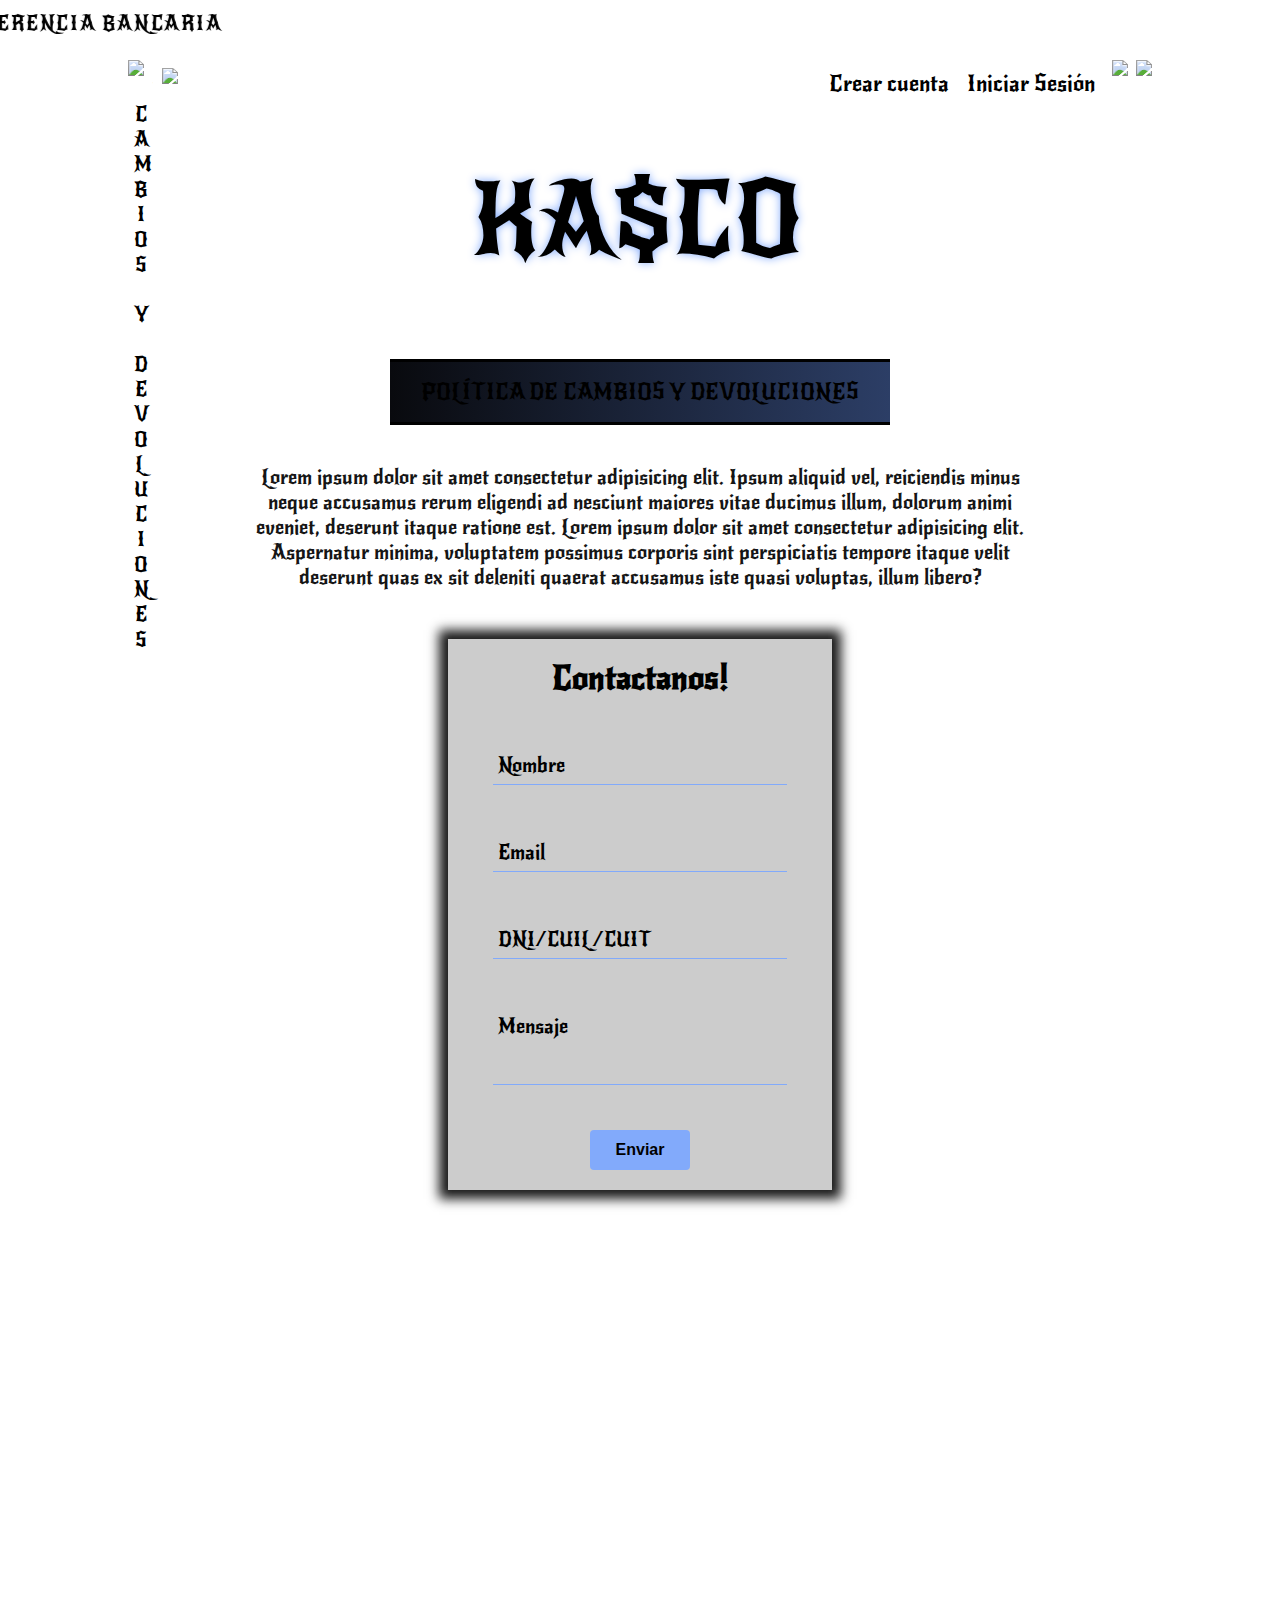
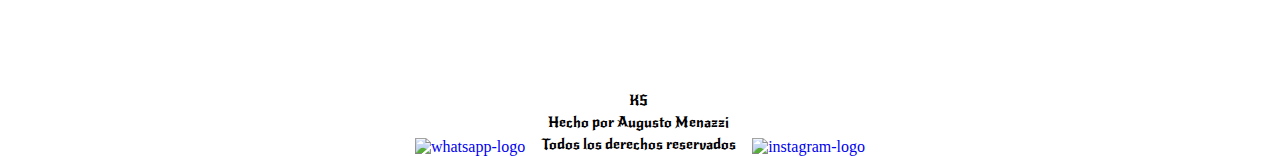
==== cambiosdevoluc.html @ a60dd6a8 "ultimos pasos antes de la entrega final" ====
<!DOCTYPE html>
<html lang="es">
<head>
    <meta charset="UTF-8">
    <meta http-equiv="X-UA-Compatible" content="IE=edge">
    <meta name="viewport" content="width=device-width, initial-scale=1.0">
    <title>KA$CO</title>

    <link rel="preconnect" href="https://fonts.googleapis.com">
    <link rel="preconnect" href="https://fonts.gstatic.com" crossorigin>
    <link
        href="https://fonts.googleapis.com/css2?family=Bungee&family=Caveat&family=Lexend+Tera&family=Major+Mono+Display&family=New+Rocker&display=swap"
        rel="stylesheet">
    <link rel="stylesheet" href="assets/main.css">
    <link rel="shortcut icon" href="assets/img/logochico.png">

</head>
<style>a {text-decoration: none;}</style>


<body>

    <div id="contenedor">
        
        <section id="toptext">
            <span>
                <marquee direction="right" scrollamount=25 class="texto__movimiento">10% OFF PAGANDO EN EFECTIVO O TRANSFERENCIA BANCARIA</marquee>
            </span>
        
        </section>

        <header id="header">
        
            <div class="btn__menu">
            
                <label for="btn__menu"><img src="assets/img/menu.png" class="header__logo"></label>
            
            
            </div>
        
            <input type="checkbox" id="btn__menu">
        
            <div class="container__menu">
        
                <div class="cont__menu">
        
                    <nav>
        
                        <a href="index.html">Inicio</a>
        
                        <a href="tienda.html">Tienda</a>
        
                        <a href="contacto.html">Contacto</a>
        
                        <a href="cambiosdevoluc.html">Cambios y devoluciones</a>
        
                        <a href="CuidadoPrendas.html">Cuidado de las prendas</a>
        
                        <a href="sobrenos.html">Sobre nosotros</a>
        
        
                    </nav>
        
                    <label for="btn__menu"><img src="assets/img/x.png"></label>
        
                </div>
        
            </div>
        
        
            <div class="header--rare">
            
                <div class="search-box">
                    <button class="btn-search"><img src="assets/img/search.png" class="header__logo"></button>

                    <input type="text" class="input-search" placeholder="Buscar...">
                </div>
            
            
                <div class="header__texto__marca">
                    <a href="index.html">
                        <p class="header__texto__ks">K$</p>
                    </a>
                </div>
            
                <div class="header__texto">
            
                    <a href="#">
                        <p>Crear cuenta</p>
                    </a>
                    <a href="#">
                        <p>Iniciar Sesión</p>
                    </a>
            
                </div>
            
                <div class="header__user">
                    <a href="#">
                        <img src="assets/img/user.png" class="header__logo">
            
            
                    </a>
                </div>
            
            </div>
        
            <div class="header__carrito">
                <a href="#">
                    <img src="assets/img/carrito.png" class="header__logo">
            
            
                </a>
            </div>
        
        
        </header>



        <section id="menu--rare">
        
            <div class="menu__texto--rare">
        
                <div class="texto__vertical">
                    <p>CAMBIOS⠀Y⠀DEVOLUCIONES</p>
        
        
                </div>
        
                <div class="menu__logo--rare">
                    <a href="index.html">KA$CO</a>
        
                </div>
        
        
            </div>
        
        </section>
        
        <main id="main">
        
            <div class="main__sobrenos">
        
                <div class="sobrenos__box">
                    <p class="sobrenos__box_ti">POLÍTICA DE CAMBIOS Y DEVOLUCIONES</p>
        
                </div>
        
        
                <div class="cambiosdev__box__text">
                    <p class="cambiosdev__mobilefirst_1">Lorem ipsum dolor sit amet consectetur adipisicing elit. Ipsum aliquid
                        vel, reiciendis minus neque
                        accusamus rerum eligendi ad nesciunt maiores vitae ducimus illum, dolorum animi eveniet, deserunt itaque
                        ratione est. Lorem ipsum dolor sit amet consectetur adipisicing elit. Aspernatur minima, voluptatem
                        possimus corporis sint perspiciatis tempore itaque velit deserunt quas ex sit deleniti quaerat accusamus
                        iste quasi voluptas, illum libero?
                    </p>
                    <p class="cambiosdev__mobilefirst_2"><a href="#">CLICK AQUÍ</a></p>
        
                </div>
            </div>
        
        
            <div class="cambiosdev__form">
        
                <form>
        
                    <div class="form">
        
                        <h1>Contactanos!</h1>
        
                        <div class="grupo">
        
                            <input type="text" required><span class="barra"></span>
                            <label>Nombre</label>
        
                        </div>
        
                        <div class="grupo">
        
                            <input type="email" required><span class="barra"></span>
                            <label>Email</label>
        
                        </div>
        
                        <div class="grupo">
        
                            <input type="text" required><span class="barra"></span>
                            <label>DNI/CUIL/CUIT</label>
        
                        </div>
        
                        <div class="grupo">
                            <textarea rows="3" required></textarea><span class="barra"></span>
                            <label>Mensaje</label>
        
                        </div>
        
                        <button type="submit">Enviar</button>
        
                    </div>
        
                </form>
        
            </div>
        
        </main>

        <footer id="footer">
        
            <div class="footer__iconos">
                <a href="#">
                    <img src="assets/img/whatsapp-logo.png" target="_blank" alt="whatsapp-logo">
                </a>
        
            </div>
        
        
            <li class="footer__texto">
        
                <ol>KS</ol>
                <ol>Hecho por Augusto Menazzi</ol>
                <ol>Todos los derechos reservados</ol>
        
            </li>
        
            <div class="footer__iconos">
                <a href="#">
                    <img src="assets/img/instagram-logo.png" target="_blank" alt="instagram-logo">
                </a>
            </div>
        
        
        </footer>

    </div>    


</body>
</html>
---- assets/main.css ----
@import url("https://fonts.googleapis.com/css2?family=Bungee&family=Caveat&family=Lexend+Tera&family=Major+Mono+Display&family=New+Rocker&display=swap");
* {
  margin: 0;
  padding: 0;
}

:root {
  --Fuente1: "Caveat", cursive;
  --Fuente2: "New Rocker", cursive;
  --Fuente3: "Major Mono Display", monospace;
  --Fuente4: "Bungee", cursive;
  --Fuente5: "Lexend Tera", sans-serif;
}

body {
  background-image: url(img/tormenta4.jpg);
  background-repeat: no-repeat;
  background-size: cover;
  background-position: center;
}

#contenedor {
  display: grid;
  grid-template-columns: 100%;
  grid-template-rows: repeat(5, auto);
  grid-template-areas: "toptext" "header" "menu" "main" "footer";
}

#toptext {
  grid-area: toptext;
}

#header {
  grid-area: header;
}

#menu {
  grid-area: menu;
}

#main {
  grid-area: main;
  margin-top: 6%;
}

#footer {
  grid-area: footer;
}

/*scrollbar*/
body::-webkit-scrollbar {
  width: 8px;
  height: 8px;
}

body::-webkit-scrollbar-track {
  border-radius: 1000px;
  background: #82AAFB;
}

body::-webkit-scrollbar-thumb {
  background-color: black;
  border-radius: 20px;
  border: 2px solid #82AAFB;
}

/*toptext*/
.texto__movimiento {
  width: 100%;
  height: 100%;
  font-family: "New Rocker", cursive;
  color: black;
  font-size: 20px;
  letter-spacing: 0.08em;
  padding-top: 1.2vh;
}

/*fin toptext*/
/*comienzo header*/
#header {
  margin-top: 20px;
  padding-left: 10%;
  padding-right: 10%;
  display: flex;
}
#header .btn__menu label {
  cursor: pointer;
}
#header #btn__menu {
  display: none;
  width: 100%;
  height: 100%;
}
#header #btn__menu:checked ~ .container__menu {
  opacity: 1;
  visibility: visible;
}
#header #btn__menu:checked ~ .container__menu .cont__menu {
  transform: translateX(0%);
}
#header .container__menu {
  position: absolute;
  width: 100%;
  height: 100%;
  top: 0;
  left: 0;
  transition: all 500ms ease;
  opacity: 0;
  visibility: hidden;
  background: rgba(0, 0, 0, 0.5);
  z-index: 2;
}
#header .container__menu .cont__menu {
  width: 100%;
  height: 100%;
  background-image: url(img/tormenta.jpg);
  background-position: center center;
  background-size: cover;
  position: relative;
  transition: all 500ms ease;
  transform: translateX(-100%);
}
#header .container__menu .cont__menu nav {
  transform: translateY(15%);
}
#header .container__menu .cont__menu nav a {
  display: flex;
  justify-content: center;
  text-decoration: none;
  padding: 20px;
  margin-bottom: 30px;
  color: black;
  transition: all 400ms ease;
  font-family: "New Rocker", cursive;
  font-size: 20px;
  background-color: rgba(255, 255, 255, 0.2);
}
#header .container__menu .cont__menu nav a:hover {
  border-left: 5px solid black;
  background-color: #82AAFB;
}
@media only screen and (min-width: 768px) {
  #header .container__menu .cont__menu nav a {
    display: block;
    text-decoration: none;
    padding: 7%;
    color: black;
    transition: all 400ms ease;
    font-family: "New Rocker", cursive;
    font-size: 19.5px;
  }
}
#header .container__menu .cont__menu label {
  position: absolute;
  right: 5px;
  top: 20px;
  cursor: pointer;
  border-radius: 10px;
  border-top: solid 4px;
  background-color: rgba(255, 255, 255, 0.2);
}
@media only screen and (min-width: 768px) {
  #header .container__menu .cont__menu {
    max-width: 250px;
  }
}
#header .header--rare {
  width: 100%;
  padding-left: 8px;
  padding-right: 8px;
  display: flex;
}
#header .header--rare .search-box {
  width: -webkit-fit-content;
  width: -moz-fit-content;
  width: fit-content;
  height: -webkit-fit-content;
  height: -moz-fit-content;
  height: fit-content;
  position: absolute;
  z-index: 1;
}
#header .header--rare .search-box .btn-search {
  width: 36px;
  height: 36px;
  border-style: none;
  font-size: 20px;
  outline: none;
  cursor: pointer;
  border-radius: 50%;
  position: absolute;
  right: 0px;
  background-color: transparent;
  pointer-events: painted;
}
#header .header--rare .search-box .btn-search:focus ~ .input-search {
  width: 60px;
  border-radius: 0px;
  border-bottom: 1px solid rgba(255, 255, 255, 0.5);
  transition: all 500ms cubic-bezier(0, 0.11, 0.35, 2);
}
@media only screen and (min-width: 768px) {
  #header .header--rare .search-box .btn-search:focus ~ .input-search {
    width: 120px;
  }
}
@media only screen and (min-width: 900px) {
  #header .header--rare .search-box .btn-search:focus ~ .input-search {
    width: 200px;
    border-radius: 0px;
    border-bottom: 1px solid rgba(255, 255, 255, 0.5);
    transition: all 500ms cubic-bezier(0, 0.11, 0.35, 2);
  }
}
#header .header--rare .search-box .input-search {
  height: 36px;
  width: 36px;
  border-style: none;
  font-size: 18px;
  font-family: "New Rocker", cursive;
  letter-spacing: 2px;
  outline: none;
  border-radius: 25px;
  transition: all 0.5s ease-in-out;
  padding-right: 35px;
  background-color: transparent;
  box-sizing: border-box;
}
#header .header--rare .search-box .input-search:placeholder {
  color: rgba(255, 255, 255, 0.5);
  font-size: 18px;
  letter-spacing: 2px;
  font-weight: 100;
  opacity: 0;
}
#header .header--rare .search-box .input-search:focus {
  width: 60px;
  border-radius: 0px;
  border-bottom: 1px solid rgba(255, 255, 255, 0.5);
  transition: all 500ms cubic-bezier(0, 0.11, 0.35, 2);
}
@media only screen and (min-width: 768px) {
  #header .header--rare .search-box .input-search:focus {
    width: 120px;
  }
  #header .header--rare .search-box .input-search:placeholder {
    opacity: 1;
  }
}
@media only screen and (min-width: 900px) {
  #header .header--rare .search-box .input-search:focus {
    width: 200px;
    border-radius: 0px;
    border-bottom: 1px solid rgba(255, 255, 255, 0.5);
    transition: all 500ms cubic-bezier(0, 0.11, 0.35, 2);
  }
}
#header .header--rare .header__texto__marca {
  margin-left: 36px;
  width: 100%;
  display: inline-flex;
  justify-content: center;
}
#header .header--rare .header__texto__marca p {
  font-family: "New Rocker", cursive;
  font-size: 50px;
  color: black;
  text-shadow: 0px 0px 10px #82AAFB;
}
@media only screen and (min-width: 768px) {
  #header .header--rare .header__texto__marca p {
    display: none;
  }
}
#header .header--rare .header__texto {
  width: 100%;
  height: 36px;
  margin-right: 17px;
  margin-top: 6px;
  display: flex;
  justify-content: flex-end;
  align-items: center;
  gap: 18px;
  display: none;
}
#header .header--rare .header__texto a {
  font-family: "New Rocker", cursive;
  font-size: 22px;
  color: black;
}
#header .header--rare .header__texto a p {
  padding: 0;
  margin: 0;
}
#header .header--rare .header__texto a:hover {
  color: white;
  transition: all 0.2s ease-in-out;
}
@media only screen and (min-width: 900px) {
  #header .header--rare .header__texto {
    display: inline-flex;
  }
}
#header .header__logo {
  cursor: pointer;
}
#header .header__logo:hover {
  filter: invert(1);
  transition: all 0.2s ease-in-out;
}

.menu {
  width: 100%;
  display: flex;
  flex-direction: column;
  align-items: center;
  justify-content: center;
}
.menu .box__menu__logo a p {
  font-size: 80px;
  font-family: "New Rocker", cursive;
  text-decoration: none;
  color: black;
  text-shadow: 0px 0px 10px #82AAFB;
  margin-top: 155px;
}
@media only screen and (min-width: 768px) {
  .menu .box__menu__logo a p {
    font-size: 135px;
    font-family: "New Rocker", cursive;
    text-decoration: none;
    color: black;
    text-shadow: 0px 0px 10px #82AAFB;
    margin-top: 155px;
  }
}
.menu .menu__texto {
  color: black;
  font-size: 20px;
  font-family: "New Rocker", cursive;
  margin-top: 5px;
  text-shadow: 0px 0px 10px #82AAFB;
}
@media only screen and (min-width: 768px) {
  .menu .menu__texto {
    color: black;
    font-size: 25px;
    font-family: "New Rocker", cursive;
    margin-top: 5px;
    text-shadow: 0px 0px 10px #82AAFB;
  }
}

#menu--rare .menu__texto--rare {
  width: 100%;
  height: 180px;
  display: flex;
  display: none;
  color: black;
}
#menu--rare .menu__texto--rare .texto__vertical {
  width: 1%;
  height: 180px;
  margin-left: 10.5%;
}
#menu--rare .menu__texto--rare .texto__vertical p {
  word-wrap: break-word;
  text-align: center;
  font-size: 20px;
  font-family: "New Rocker", cursive;
  margin: 0;
}
#menu--rare .menu__texto--rare .texto__vertical:hover {
  filter: invert(1);
  transition: all 0.2s ease-in-out;
  cursor: pointer;
}
#menu--rare .menu__texto--rare .menu__logo--rare {
  width: 100%;
  display: flex;
  align-items: flex-end;
  justify-content: center;
  padding-right: 12%;
}
#menu--rare .menu__texto--rare .menu__logo--rare a {
  font-size: 100px;
  font-family: "New Rocker", cursive;
  text-decoration: none;
  color: black;
  text-shadow: 0px 0px 10px #82AAFB;
}
@media only screen and (min-width: 768px) {
  #menu--rare .menu__texto--rare {
    display: inline-flex;
  }
}

.main--tienda .main__filter {
  width: 100%;
  height: 40px;
  display: flex;
  justify-content: center;
  align-items: center;
  flex-wrap: wrap;
  margin-bottom: 25px;
  gap: 5px;
}
@media only screen and (min-width: 768px) {
  .main--tienda .main__filter .dropdown__mobil__filter {
    display: none;
  }
}
.main--tienda .div__cat {
  width: 100%;
  height: 60px;
  display: none;
}
.main--tienda .div__cat ul {
  width: 100%;
  height: 70px;
  list-style: none;
  display: flex;
  justify-content: center;
  align-items: center;
  gap: 5px;
  padding: 0;
}
.main--tienda .div__cat ul li {
  display: flex;
  justify-content: center;
  align-items: center;
  width: 15%;
  height: 45px;
  background-color: #151515;
  cursor: pointer;
}
.main--tienda .div__cat ul li:hover a {
  filter: invert(1);
  transition: all 300ms;
}
.main--tienda .div__cat ul li a {
  font-style: none;
  color: white;
  font-family: "New Rocker", cursive;
  font-size: 16px;
}
@media only screen and (min-width: 1190px) {
  .main--tienda .div__cat ul li a {
    font-size: 25px;
  }
}
@media only screen and (min-width: 768px) {
  .main--tienda .div__cat {
    display: inline-flex;
  }
}
.main--tienda .main__opt {
  width: 100%;
  height: 100%;
  margin-top: 100px;
  padding-right: 150px;
  padding-left: 150px;
  display: flex;
  flex-wrap: wrap;
  justify-content: center;
  gap: 40px;
}
@media only screen and (min-width: 768px) {
  .main--tienda .main__opt {
    gap: 60px;
  }
}
.main--tienda .main__opt .main__opt__box {
  width: 200px;
  height: 240px;
  box-shadow: 0px 0px 11px 9px rgba(0, 0, 0, 0.9);
}
@media only screen and (min-width: 768px) {
  .main--tienda .main__opt .main__opt__box {
    width: 300px;
    height: 360px;
  }
}
.main--tienda .main__opt .main__opt__box a .main__opt__img {
  width: 200px;
  height: 200px;
}
@media only screen and (min-width: 768px) {
  .main--tienda .main__opt .main__opt__box a .main__opt__img {
    width: 300px;
    height: 300px;
  }
}
.main--tienda .main__opt .main__opt__box a ul {
  width: 200px;
  height: 40px;
  background-color: black;
  display: flex;
  flex-direction: column;
  justify-content: center;
  align-items: center;
  margin: 0;
  padding: 0;
}
@media only screen and (min-width: 768px) {
  .main--tienda .main__opt .main__opt__box a ul {
    width: 300px;
    height: 60px;
  }
}
.main--tienda .main__opt .main__opt__box a ul li {
  list-style: none;
  font-family: "New Rocker", cursive;
  color: white;
  font-size: 14px;
}
@media only screen and (min-width: 768px) {
  .main--tienda .main__opt .main__opt__box a ul li {
    font-size: 20px;
  }
}

.main--cuidadop {
  width: 100%;
  height: 100%;
}
.main--cuidadop .main__cuidadop__box {
  width: 100%;
  display: flex;
  justify-content: center;
  align-items: center;
  margin-top: 50px;
}
.main--cuidadop .main__cuidadop__box p {
  font-family: "New Rocker", cursive;
  font-size: 16px;
  margin: 0;
  padding: 0;
  color: black;
  font-style: none;
  text-shadow: 0px 0px 10px #82AAFB;
}
@media only screen and (min-width: 768px) {
  .main--cuidadop .main__cuidadop__box p {
    font-size: 25px;
  }
}
.main--cuidadop .main__cuidadop__box a {
  color: black;
}
.main--cuidadop .div__cat .div__cat__box {
  height: 200px;
  margin-top: 20px;
  list-style: none;
  display: flex;
  flex-direction: column;
  justify-content: center;
  align-items: center;
  flex-wrap: wrap;
  gap: 15px;
  padding: 0;
}
@media only screen and (min-width: 768px) {
  .main--cuidadop .div__cat .div__cat__box {
    flex-direction: row;
    height: 100px;
  }
}
.main--cuidadop .div__cat .div__cat__box li {
  display: flex;
  justify-content: center;
  align-items: center;
  width: 60%;
  height: 45px;
  background-color: #151515;
  cursor: pointer;
}
.main--cuidadop .div__cat .div__cat__box li:hover a {
  filter: invert(1);
  transition: all 300ms;
}
.main--cuidadop .div__cat .div__cat__box li a {
  font-style: none;
  color: white;
  font-family: "New Rocker", cursive;
  font-size: 16px;
}
@media only screen and (min-width: 768px) {
  .main--cuidadop .div__cat .div__cat__box li a {
    font-size: 24px;
  }
}
@media only screen and (min-width: 768px) {
  .main--cuidadop .div__cat .div__cat__box li {
    width: 20%;
  }
}
.main--cuidadop .div__cat .div__cat__box--rare {
  width: 100%;
  height: 300px;
  flex-wrap: wrap;
  flex-direction: row;
  justify-content: center;
  align-items: center;
  gap: 8%;
  display: none;
}
@media only screen and (min-width: 768px) {
  .main--cuidadop .div__cat .div__cat__box--rare {
    display: inline-flex;
  }
}
.main--cuidadop .div__cat .div__cat__box--rare li {
  list-style: none;
}
.main--cuidadop .div__cat .div__cat__box--rare li img {
  width: 250px;
  height: 250px;
  box-shadow: 0px 0px 11px 9px rgba(0, 0, 0, 0.9);
}

.main__sobrenos {
  display: flex;
  flex-direction: column;
  text-align: center;
  align-items: center;
  justify-content: center;
  gap: 40px;
  margin-left: 80px;
  margin-right: 80px;
}
@media only screen and (min-width: 768px) {
  .main__sobrenos {
    margin-left: 140px;
    margin-right: 140px;
  }
}
.main__sobrenos .sobrenos__box {
  width: 90%;
  height: 60px;
  border-top: 3px solid black;
  border-bottom: 3px solid black;
  background: linear-gradient(90deg, rgb(9, 10, 14) 0%, rgb(44, 62, 102) 100%);
  display: flex;
  align-items: center;
  justify-content: center;
}
@media only screen and (min-width: 768px) {
  .main__sobrenos .sobrenos__box {
    width: 50%;
  }
}
.main__sobrenos .sobrenos__box p {
  font-family: "New Rocker", cursive;
  color: black;
  font-size: 19px;
  cursor: pointer;
}
@media only screen and (min-width: 768px) {
  .main__sobrenos .sobrenos__box p {
    font-size: 22px;
  }
}
.main__sobrenos .sobrenos__box p:hover {
  filter: invert(1);
  transition: all 300ms;
}
.main__sobrenos .sobrenos__box__text {
  width: 80%;
  height: auto;
}
.main__sobrenos .sobrenos__box__text p {
  font-family: "New Rocker", cursive;
  font-size: 20px;
  color: #151515;
}
.main__sobrenos .sobrenos__box__text p:hover {
  transition: all 500ms;
  filter: invert(1);
  cursor: pointer;
}
.main__sobrenos .cambiosdev__box__text {
  width: 80%;
  height: auto;
}
.main__sobrenos .cambiosdev__box__text .cambiosdev__mobilefirst_1 {
  display: none;
}
@media only screen and (min-width: 768px) {
  .main__sobrenos .cambiosdev__box__text .cambiosdev__mobilefirst_1 {
    display: inline-flex;
  }
}
@media only screen and (min-width: 768px) {
  .main__sobrenos .cambiosdev__box__text .cambiosdev__mobilefirst_2 {
    display: none;
  }
}
.main__sobrenos .cambiosdev__box__text .cambiosdev__mobilefirst_2 a {
  text-decoration: none;
  color: black;
}
.main__sobrenos .cambiosdev__box__text p {
  font-family: "New Rocker", cursive;
  font-size: 20px;
  color: #151515;
}
.main__sobrenos .cambiosdev__box__text p:hover {
  transition: all 500ms;
  filter: invert(1);
  cursor: pointer;
}
.main__sobrenos .sobrenos__box__img {
  display: flex;
  justify-content: center;
  align-items: center;
  flex-direction: row;
  gap: 40px;
}
@media only screen and (min-width: 768px) {
  .main__sobrenos .sobrenos__box__img {
    gap: 120px;
  }
}
.main__sobrenos .sobrenos__box__img a img {
  height: 150px;
  width: 150px;
  box-shadow: 0px 0px 11px 9px rgba(0, 0, 0, 0.9);
}
@media only screen and (min-width: 768px) {
  .main__sobrenos .sobrenos__box__img a img {
    height: 325px;
    width: 325px;
  }
}

.cambiosdev__form {
  font-family: "New Rocker", cursive;
  width: 100%;
  height: 650px;
  display: flex;
  justify-content: center;
  align-items: center;
}
.cambiosdev__form *,
.cambiosdev__form ::before,
.cambiosdev__form ::after {
  margin: 0;
  padding: 0;
  box-sizing: border-box;
}
.cambiosdev__form h1 {
  text-align: center;
  margin: 10px 0;
  font-weight: 800;
}
.cambiosdev__form form {
  background: rgba(0, 0, 0, 0.2);
  width: 30%;
  padding: 10px 0;
  box-shadow: 0px 0px 11px 9px rgba(0, 0, 0, 0.9);
}
.cambiosdev__form .form {
  width: 100%;
  margin: auto;
}
.cambiosdev__form form .grupo {
  position: relative;
  margin: 45px;
}
.cambiosdev__form input,
.cambiosdev__form textarea {
  background: none;
  font-size: 18px;
  padding: 10px 10px 10px 5px;
  display: block;
  width: 100%;
  border: none;
  border-bottom: 1px solid #82AAFB;
  resize: none;
}
.cambiosdev__form input:focus,
.cambiosdev__form textarea:focus {
  outline: none;
  color: rgb(65, 65, 65);
}
.cambiosdev__form input:focus ~ label,
.cambiosdev__form input:valid ~ label,
.cambiosdev__form textarea:focus ~ label,
.cambiosdev__form textarea:valid ~ label {
  position: absolute;
  top: -14px;
  font-size: 12px;
  color: white;
}
.cambiosdev__form label {
  color: black;
  font-size: 20px;
  position: absolute;
  left: 5px;
  top: 10px;
  transition: 0.5s ease all;
  pointer-events: none;
}
.cambiosdev__form input:focus ~ .barra::before,
.cambiosdev__form textarea:focus ~ .barra::before {
  width: 100%;
}
.cambiosdev__form .barra {
  position: relative;
  display: block;
  width: 100%;
}
.cambiosdev__form .barra::before {
  content: "";
  height: 2px;
  width: 0%;
  bottom: 0;
  position: absolute;
  background: #82AAFB;
  transition: 0.3s ease all;
  left: 0%;
}
.cambiosdev__form button {
  background: #82AAFB;
  display: block;
  width: 100px;
  height: 40px;
  border: none;
  color: rgb(0, 0, 0);
  border-radius: 4px;
  font-size: 16px;
  margin: 10px auto;
  cursor: pointer;
  font-weight: bold;
}
@media screen and (max-width: 1100px) {
  .cambiosdev__form form {
    width: 50%;
  }
}
@media screen and (max-width: 600px) {
  .cambiosdev__form form {
    width: 60%;
  }
}
@media screen and (max-width: 450px) {
  .cambiosdev__form form {
    width: 80%;
  }
}
@media screen and (max-width: 300px) {
  .cambiosdev__form form {
    width: 90%;
  }
}

#footer {
  margin-top: 50vh;
  display: flex;
  justify-content: center;
  align-items: flex-end;
}
#footer .footer__iconos {
  margin-left: 15px;
  margin-right: 15px;
}
#footer .footer__iconos:hover {
  filter: invert(1);
}
#footer .footer__texto {
  color: black;
  font-family: "New Rocker", cursive;
  list-style-type: none;
  font-size: 15px;
  display: flex;
  flex-direction: column;
  align-items: center;
}
#footer .footer__texto ol {
  margin-bottom: 2px;
  padding: 1px;
}/*# sourceMappingURL=main.css.map */
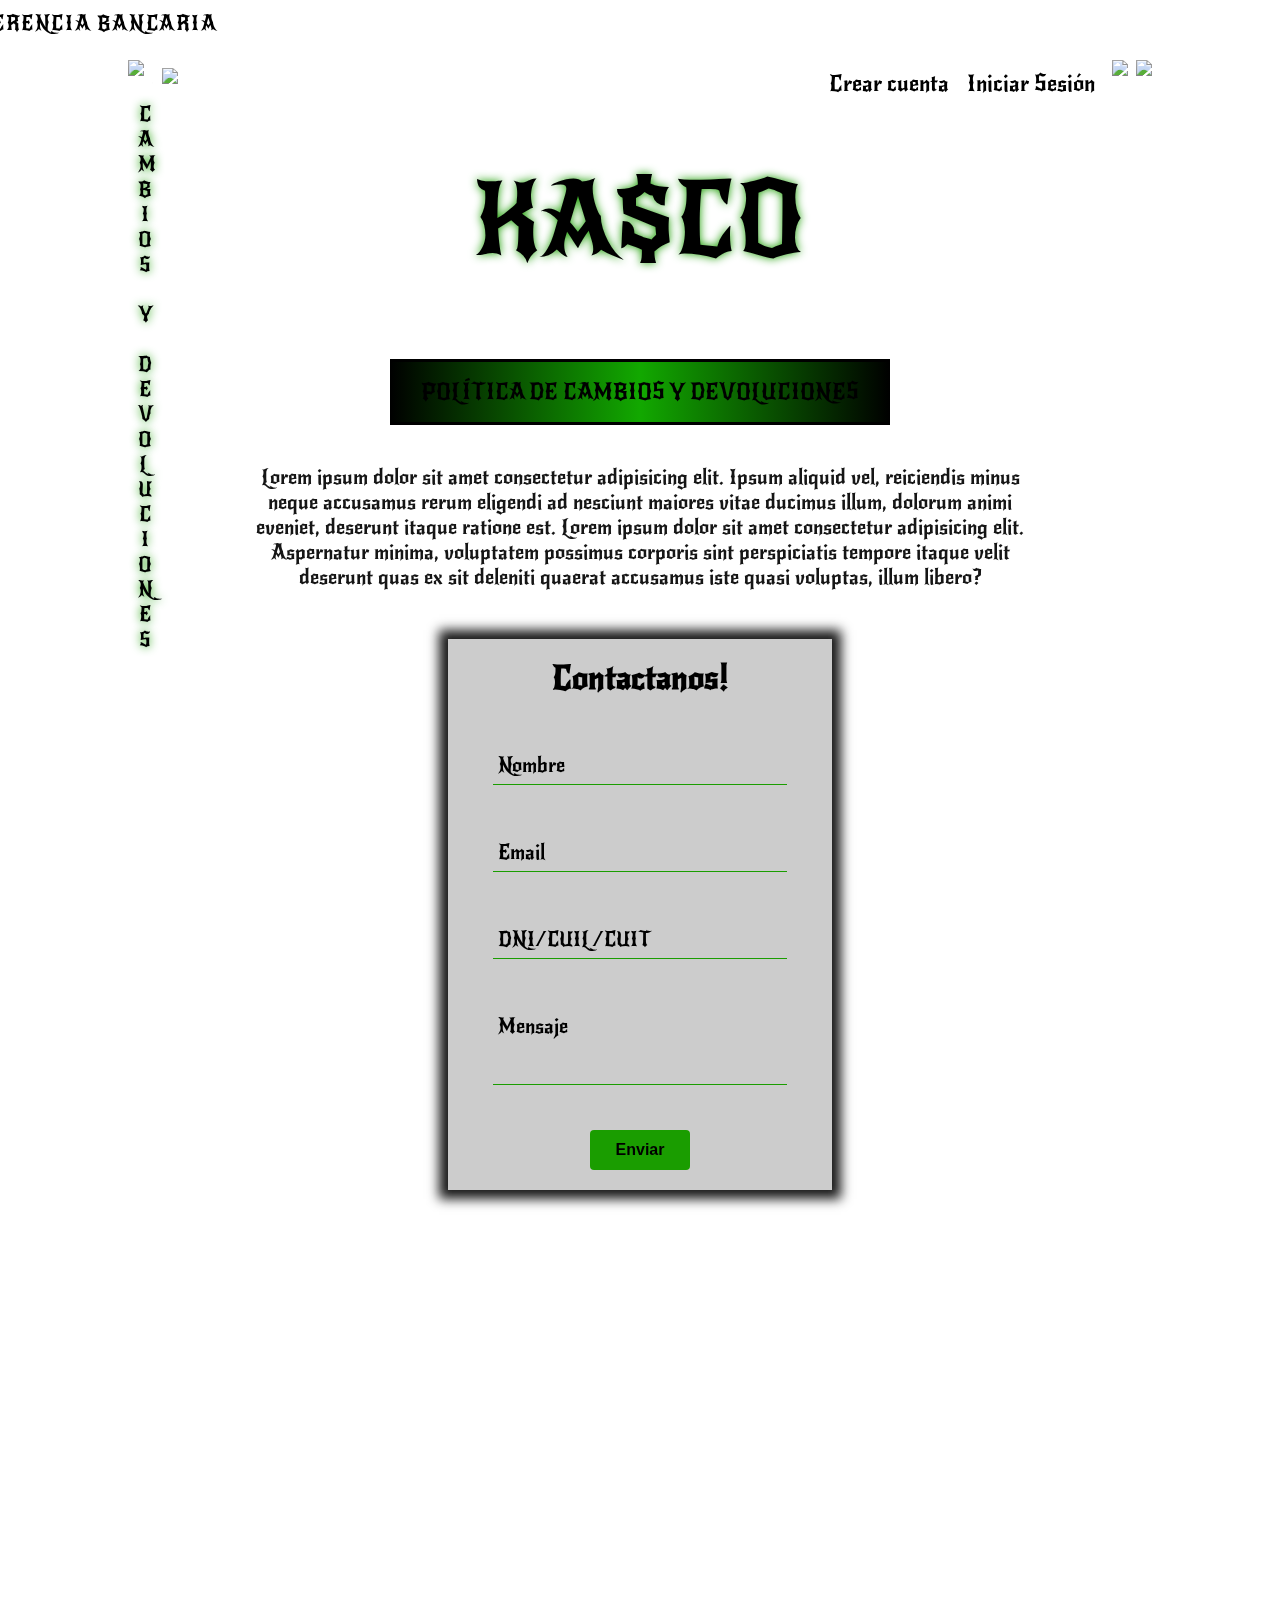
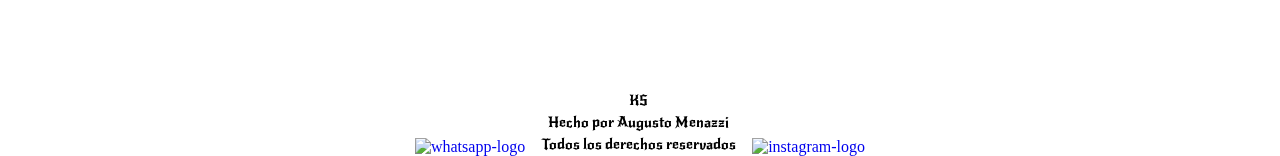
==== commit a27f48f8: "falta seo y termino" ====
--- a/cambiosdevoluc.html
+++ b/cambiosdevoluc.html
@@ -19,6 +19,9 @@
 
 
 <body>
+
+    <video src="assets/img/videofondo.mp4" type="video/mp4" autoplay="true" muted="true" loop="true"></video>
+
 
     <div id="contenedor">
         
--- a/assets/main.css
+++ b/assets/main.css
@@ -13,10 +13,18 @@
 }
 
 body {
-  background-image: url(img/tormenta4.jpg);
-  background-repeat: no-repeat;
-  background-size: cover;
-  background-position: center;
+  position: relative;
+  margin: 0;
+}
+
+video {
+  position: fixed;
+  right: 0;
+  bottom: 0;
+  min-width: 105%;
+  min-height: 100%;
+  transform: translateX(calc((100% - 100vw) / 2));
+  z-index: -2;
 }
 
 #contenedor {
@@ -54,14 +62,13 @@
 }
 
 body::-webkit-scrollbar-track {
-  border-radius: 1000px;
-  background: #82AAFB;
+  background: grey;
 }
 
 body::-webkit-scrollbar-thumb {
   background-color: black;
   border-radius: 20px;
-  border: 2px solid #82AAFB;
+  border: 2px solid gray;
 }
 
 /*toptext*/
@@ -113,7 +120,7 @@
 #header .container__menu .cont__menu {
   width: 100%;
   height: 100%;
-  background-image: url(img/tormenta.jpg);
+  background-image: url(img/fondosidebar.jpg);
   background-position: center center;
   background-size: cover;
   position: relative;
@@ -137,7 +144,7 @@
 }
 #header .container__menu .cont__menu nav a:hover {
   border-left: 5px solid black;
-  background-color: #82AAFB;
+  background-color: #1A9D00;
 }
 @media only screen and (min-width: 768px) {
   #header .container__menu .cont__menu nav a {
@@ -265,7 +272,7 @@
   font-family: "New Rocker", cursive;
   font-size: 50px;
   color: black;
-  text-shadow: 0px 0px 10px #82AAFB;
+  text-shadow: 0px 0px 10px #1A9D00;
 }
 @media only screen and (min-width: 768px) {
   #header .header--rare .header__texto__marca p {
@@ -295,6 +302,7 @@
 #header .header--rare .header__texto a:hover {
   color: white;
   transition: all 0.2s ease-in-out;
+  text-shadow: 0px 0px 10px #1A9D00;
 }
 @media only screen and (min-width: 900px) {
   #header .header--rare .header__texto {
@@ -321,7 +329,7 @@
   font-family: "New Rocker", cursive;
   text-decoration: none;
   color: black;
-  text-shadow: 0px 0px 10px #82AAFB;
+  text-shadow: 0px 0px 10px #1A9D00;
   margin-top: 155px;
 }
 @media only screen and (min-width: 768px) {
@@ -330,16 +338,20 @@
     font-family: "New Rocker", cursive;
     text-decoration: none;
     color: black;
-    text-shadow: 0px 0px 10px #82AAFB;
+    text-shadow: 0px 0px 10px #1A9D00;
     margin-top: 155px;
   }
 }
+.menu .box__menu__logo a p:hover {
+  filter: invert(1);
+  transition: all 500ms;
+}
 .menu .menu__texto {
   color: black;
   font-size: 20px;
   font-family: "New Rocker", cursive;
   margin-top: 5px;
-  text-shadow: 0px 0px 10px #82AAFB;
+  text-shadow: 0px 0px 10px #1A9D00;
 }
 @media only screen and (min-width: 768px) {
   .menu .menu__texto {
@@ -347,7 +359,11 @@
     font-size: 25px;
     font-family: "New Rocker", cursive;
     margin-top: 5px;
-    text-shadow: 0px 0px 10px #82AAFB;
+    text-shadow: 0px 0px 10px #1A9D00;
+  }
+  .menu .menu__texto:hover {
+    filter: invert(1);
+    transition: all 500ms;
   }
 }
 
@@ -361,19 +377,19 @@
 #menu--rare .menu__texto--rare .texto__vertical {
   width: 1%;
   height: 180px;
-  margin-left: 10.5%;
+  margin-left: 10.8%;
 }
 #menu--rare .menu__texto--rare .texto__vertical p {
   word-wrap: break-word;
   text-align: center;
   font-size: 20px;
   font-family: "New Rocker", cursive;
+  text-shadow: 0px 0px 10px #1A9D00;
   margin: 0;
 }
 #menu--rare .menu__texto--rare .texto__vertical:hover {
   filter: invert(1);
-  transition: all 0.2s ease-in-out;
-  cursor: pointer;
+  transition: all 500ms;
 }
 #menu--rare .menu__texto--rare .menu__logo--rare {
   width: 100%;
@@ -387,7 +403,11 @@
   font-family: "New Rocker", cursive;
   text-decoration: none;
   color: black;
-  text-shadow: 0px 0px 10px #82AAFB;
+  text-shadow: 0px 0px 10px #1A9D00;
+}
+#menu--rare .menu__texto--rare .menu__logo--rare a:hover {
+  filter: invert(1);
+  transition: all 500ms;
 }
 @media only screen and (min-width: 768px) {
   #menu--rare .menu__texto--rare {
@@ -395,6 +415,7 @@
   }
 }
 
+/*comienzo codigo tienda*/
 .main--tienda .main__filter {
   width: 100%;
   height: 40px;
@@ -402,7 +423,8 @@
   justify-content: center;
   align-items: center;
   flex-wrap: wrap;
-  margin-bottom: 25px;
+  margin-top: 20px;
+  margin-bottom: 20px;
   gap: 5px;
 }
 @media only screen and (min-width: 768px) {
@@ -435,8 +457,8 @@
   cursor: pointer;
 }
 .main--tienda .div__cat ul li:hover a {
-  filter: invert(1);
-  transition: all 300ms;
+  transition: all 500ms;
+  text-shadow: 0px 0px 10px #1A9D00;
 }
 .main--tienda .div__cat ul li a {
   font-style: none;
@@ -468,6 +490,7 @@
 @media only screen and (min-width: 768px) {
   .main--tienda .main__opt {
     gap: 60px;
+    margin-top: 60px;
   }
 }
 .main--tienda .main__opt .main__opt__box {
@@ -520,6 +543,7 @@
   }
 }
 
+/*comienzo codigo cuidadoprendas*/
 .main--cuidadop {
   width: 100%;
   height: 100%;
@@ -538,7 +562,7 @@
   padding: 0;
   color: black;
   font-style: none;
-  text-shadow: 0px 0px 10px #82AAFB;
+  text-shadow: 0px 0px 10px #1A9D00;
 }
 @media only screen and (min-width: 768px) {
   .main--cuidadop .main__cuidadop__box p {
@@ -619,6 +643,7 @@
   box-shadow: 0px 0px 11px 9px rgba(0, 0, 0, 0.9);
 }
 
+/*comienzo codigo sobrenosotros y cambios y devoluciones*/
 .main__sobrenos {
   display: flex;
   flex-direction: column;
@@ -640,7 +665,7 @@
   height: 60px;
   border-top: 3px solid black;
   border-bottom: 3px solid black;
-  background: linear-gradient(90deg, rgb(9, 10, 14) 0%, rgb(44, 62, 102) 100%);
+  background: linear-gradient(90deg, rgb(0, 0, 0) 0%, rgb(18, 168, 0) 50%, rgb(0, 0, 0) 100%);
   display: flex;
   align-items: center;
   justify-content: center;
@@ -776,7 +801,7 @@
   display: block;
   width: 100%;
   border: none;
-  border-bottom: 1px solid #82AAFB;
+  border-bottom: 1px solid #1A9D00;
   resize: none;
 }
 .cambiosdev__form input:focus,
@@ -817,17 +842,17 @@
   width: 0%;
   bottom: 0;
   position: absolute;
-  background: #82AAFB;
+  background: #1A9D00;
   transition: 0.3s ease all;
   left: 0%;
 }
 .cambiosdev__form button {
-  background: #82AAFB;
+  background: #1A9D00;
   display: block;
   width: 100px;
   height: 40px;
   border: none;
-  color: rgb(0, 0, 0);
+  color: black;
   border-radius: 4px;
   font-size: 16px;
   margin: 10px auto;
@@ -855,6 +880,149 @@
   }
 }
 
+/*comienzo pag contacto*/
+.contacto__box {
+  width: auto;
+  height: auto;
+  margin-left: 5%;
+  margin-right: 5%;
+}
+@media screen and (min-width: 768px) {
+  .contacto__box {
+    display: flex;
+    flex-wrap: wrap;
+    justify-content: space-evenly;
+    margin-left: 5%;
+    margin-right: 5%;
+  }
+}
+.contacto__box .contacto__box__my {
+  width: auto;
+  height: 150px;
+  display: flex;
+  justify-content: space-between;
+  flex-wrap: wrap;
+  padding-top: 10px;
+  padding-bottom: 10px;
+  border-top: solid 2px;
+}
+@media screen and (min-width: 768px) {
+  .contacto__box .contacto__box__my {
+    height: 350px;
+    width: 51%;
+    padding: 4px;
+    border-bottom: solid 2px;
+  }
+}
+.contacto__box .contacto__box__my .contacto__box__izq {
+  display: flex;
+  flex-direction: column;
+  align-items: flex-start;
+  gap: 12%;
+}
+@media screen and (min-width: 768px) {
+  .contacto__box .contacto__box__my .contacto__box__izq {
+    gap: 20px;
+  }
+}
+.contacto__box .contacto__box__my .contacto__box__izq .contacto__text {
+  list-style: none;
+  font-size: 80%;
+  font-family: "New Rocker", cursive;
+  text-shadow: 0px 0px 20px #1A9D00;
+}
+@media screen and (min-width: 910px) {
+  .contacto__box .contacto__box__my .contacto__box__izq .contacto__text {
+    font-size: 21px;
+  }
+  .contacto__box .contacto__box__my .contacto__box__izq .contacto__text:hover {
+    filter: invert(1);
+    transition: all 300ms;
+    cursor: pointer;
+  }
+}
+.contacto__box .contacto__box__my .contacto__box__der {
+  display: flex;
+  flex-direction: column;
+  align-items: flex-end;
+  gap: 12%;
+}
+@media screen and (min-width: 768px) {
+  .contacto__box .contacto__box__my .contacto__box__der {
+    gap: 20px;
+  }
+}
+.contacto__box .contacto__box__my .contacto__box__der .contacto__text {
+  list-style: none;
+  font-size: 80%;
+  font-family: "New Rocker", cursive;
+  text-shadow: 0px 0px 20px #1A9D00;
+}
+@media screen and (min-width: 910px) {
+  .contacto__box .contacto__box__my .contacto__box__der .contacto__text {
+    font-size: 21px;
+  }
+  .contacto__box .contacto__box__my .contacto__box__der .contacto__text:hover {
+    filter: invert(1);
+    transition: all 300ms;
+    cursor: pointer;
+  }
+}
+.contacto__box .contacto__box__my p {
+  width: 100%;
+  display: flex;
+  align-items: center;
+  justify-content: center;
+  text-align: center;
+  padding: 6px;
+  padding-top: 10px;
+  font-size: 70%;
+  font-family: "New Rocker", cursive;
+  text-shadow: 0px 0px 20px #1A9D00;
+}
+@media screen and (min-width: 900px) {
+  .contacto__box .contacto__box__my p {
+    font-size: 21px;
+  }
+  .contacto__box .contacto__box__my p:hover {
+    filter: invert(1);
+    transition: all 300ms;
+    cursor: pointer;
+  }
+}
+.contacto__box .contacto__box__iframe {
+  width: auto;
+  height: 300px;
+  border-top: solid 2px;
+  border-bottom: solid 2px;
+  padding: 4px;
+}
+@media screen and (min-width: 768px) {
+  .contacto__box .contacto__box__iframe {
+    height: 350px;
+    width: 40%;
+  }
+}
+
+.contacto__final {
+  width: auto;
+  height: auto;
+  display: flex;
+  text-align: center;
+  justify-content: center;
+  border-top: solid 2px;
+  border-bottom: solid 2px;
+  margin-left: 15%;
+  margin-right: 15%;
+  margin-top: 10px;
+  padding: 17px;
+}
+.contacto__final p {
+  font-size: 17px;
+  font-family: "New Rocker", cursive;
+  text-shadow: 0px 0px 20px #1A9D00;
+}
+
 #footer {
   margin-top: 50vh;
   display: flex;
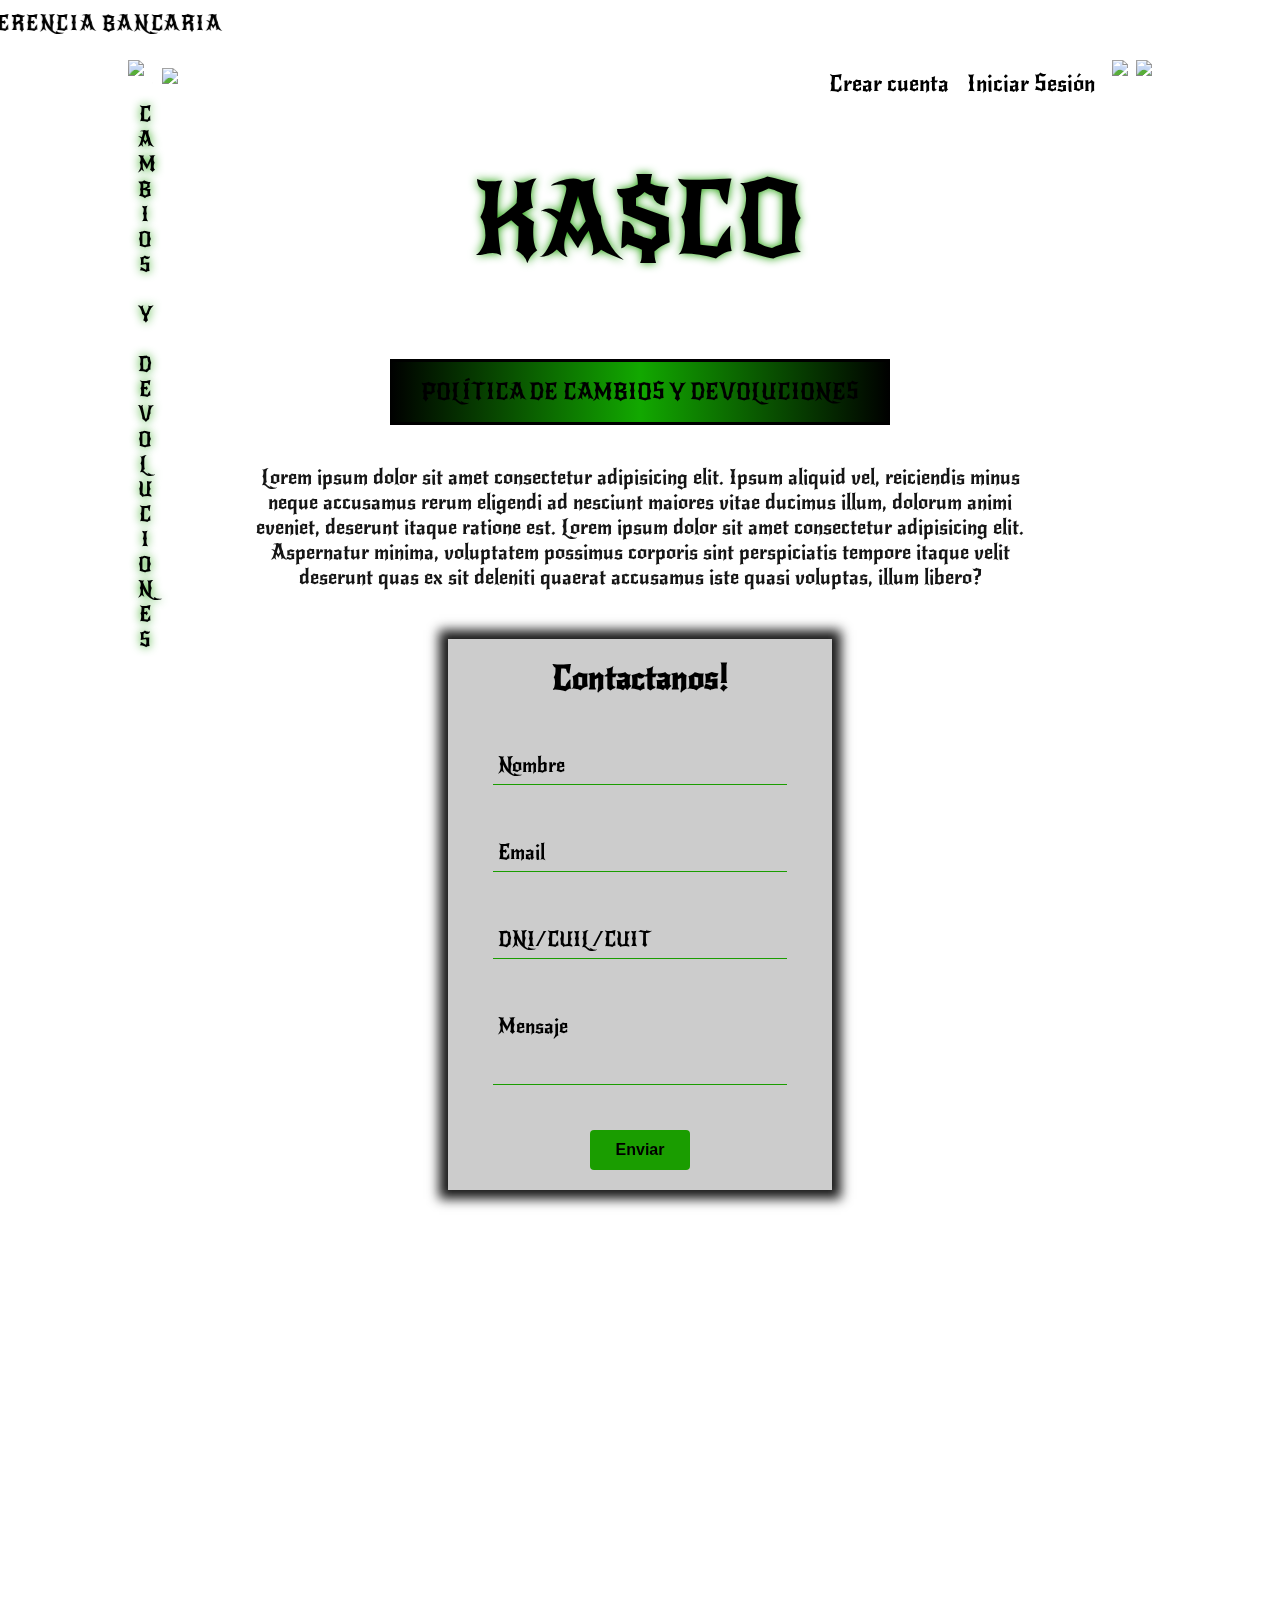
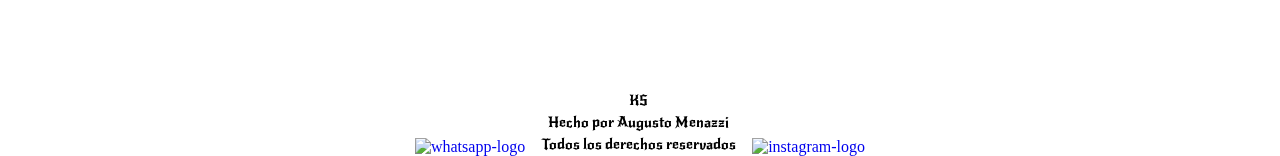
==== commit b475a8bc: "agregue favicon" ====
--- a/cambiosdevoluc.html
+++ b/cambiosdevoluc.html
@@ -4,15 +4,16 @@
     <meta charset="UTF-8">
     <meta http-equiv="X-UA-Compatible" content="IE=edge">
     <meta name="viewport" content="width=device-width, initial-scale=1.0">
+    <meta name="description" content="KA$CO, la tienda de ropa mas fachera de toda Argentina, solo entrá.">
+    <meta name="keywords" content="ROPA, PANTALON, PANTALONES, BUENOS AIRES, ARGENTINA, HODDIES, BUZOS, REMERAS, REMERONES, OVERSIZE, FACHERA, CAPITAL FEDERAL, CABA, CENTRO, KASCO, KA$CO">
     <title>KA$CO</title>
-
+    <link rel="icon" type="image/x-icon" href="assets/img/favicon.ico">
     <link rel="preconnect" href="https://fonts.googleapis.com">
     <link rel="preconnect" href="https://fonts.gstatic.com" crossorigin>
     <link
         href="https://fonts.googleapis.com/css2?family=Bungee&family=Caveat&family=Lexend+Tera&family=Major+Mono+Display&family=New+Rocker&display=swap"
         rel="stylesheet">
     <link rel="stylesheet" href="assets/main.css">
-    <link rel="shortcut icon" href="assets/img/logochico.png">
 
 </head>
 <style>a {text-decoration: none;}</style>
--- a/assets/main.css
+++ b/assets/main.css
@@ -144,7 +144,7 @@
 }
 #header .container__menu .cont__menu nav a:hover {
   border-left: 5px solid black;
-  background-color: #1A9D00;
+  background: linear-gradient(90deg, rgb(27, 255, 0) 0%, rgb(11, 105, 0) 50%, rgb(0, 0, 0) 100%);
 }
 @media only screen and (min-width: 768px) {
   #header .container__menu .cont__menu nav a {
@@ -364,6 +364,7 @@
   .menu .menu__texto:hover {
     filter: invert(1);
     transition: all 500ms;
+    cursor: pointer;
   }
 }
 
